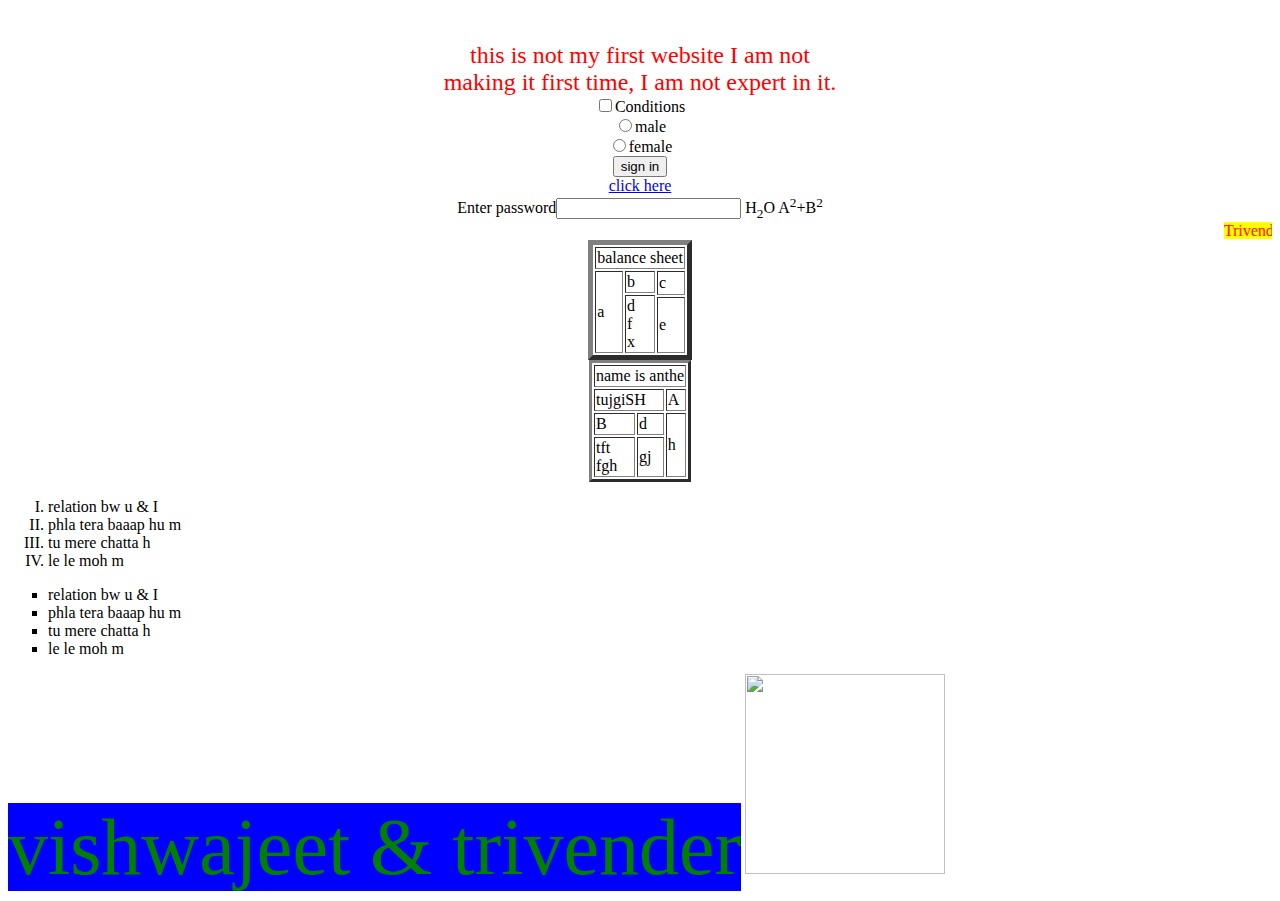
==== index.html @ 3b03726e "added a new file, you must read" ====
<html>
<head>
    <title>
        https://www.kholkrdegi.com
    </title>
</head>
<br bgcolor="gray" topmargin="100px" >

    <p align="center" >
        <font color="red" face="Harlow Solid" size="5">this is not my first website I am  not</br> making it first time, I am not expert in it.</font>
    </br><input type="checkbox" name="c1" value="conditions">Conditions
    </br><input type="radio" name="r1" value="male">male
    </br><input type="radio" name="r1" value="female">female
    </br><a href="https://m.facebook.com"><input type="submit" name="s1" value="sign in"></a>
    </br><a href="https://m.facebook.com">click here</a>
    </br>Enter password<input type="password" name="t1" value="">
    H<sub>2</sub>O
    A<sup>2</sup>+B<sup>2</sup>
</br>
    <marquee direction="alternate" ><font color="red" style="background:yellow">Trivender Sandeep ka baap h</font></marquee>

<table border="5">
    <tr>
        <td colspan="3">
            balance sheet
        </td>
    </tr>
    <tr>
        <td rowspan="3">
            a
        </td>
        <td>
            b
        </td>
        <td rowspan="2">
            c
        </td>
    </tr>
    <tr>
        <td rowspan="2">
            d
           </br> f
            </br>x
        </td>
    </tr>
    <tr>
        <td>
            e
        </td>
    </tr>
    

</table>

<table border="3">
    <tr>
        <td colspan="3">name is anthe</td>
    </tr>
    <tr>
        <td colspan="2">tujgiSH</td>
        <td>A</td>
    </tr>
    <tr>
        <td>B</td>
        <td>d</td>
        <td rowspan="3">h</td>
    </tr>
    <tr>
        <td rowspan="2">tft</br>fgh</td>
        <td rowspan="2">gj</td>
    
    </tr>

</table>


    </p>
    <ol type="I">
        <li >relation bw u & I</li >
        <li>phla tera baaap hu m</li>
        <li>tu mere chatta h</li>
        <li>le le moh m</li>
    </ol>
    <ul type="square">
        <li >relation bw u & I</li >
        <li>phla tera baaap hu m</li>
        <li>tu mere chatta h</li>
        <li>le le moh m</li>
    </ul> 
<span style="background-color:blue;color:green;font-size:80px">vishwajeet & trivender</span>
<img src="D:\Camera/IMG_20190405_140138.jpg" hight="100px" width="200px"

</body>
</html>
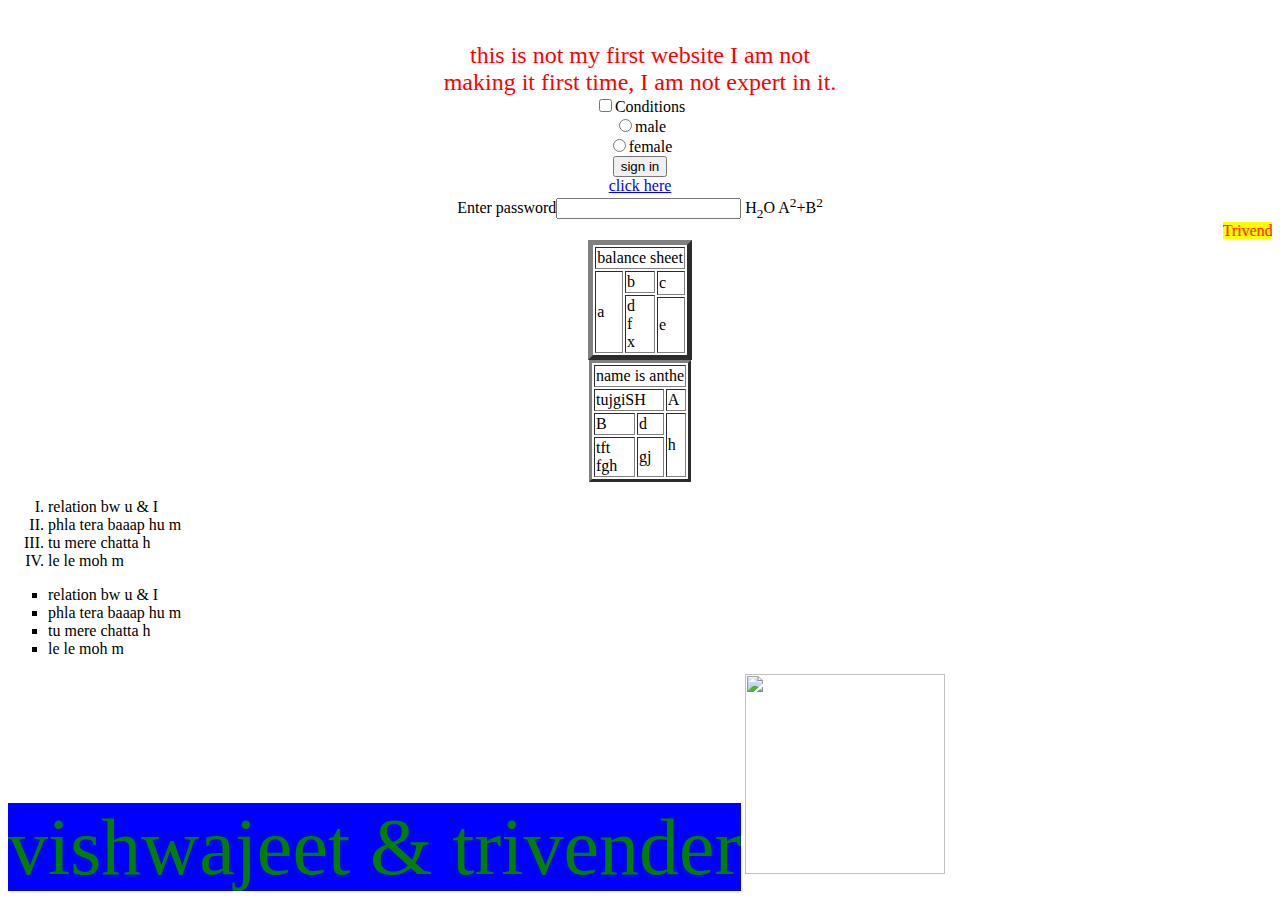
==== commit 13312cf4: "Update index.html" ====
--- a/index.html
+++ b/index.html
@@ -1,7 +1,7 @@
 <html>
 <head>
     <title>
-        https://www.kholkrdegi.com
+        https://www.new_to_here.com
     </title>
 </head>
 <br bgcolor="gray" topmargin="100px" >
@@ -91,4 +91,4 @@
 <img src="D:\Camera/IMG_20190405_140138.jpg" hight="100px" width="200px"
 
 </body>
-</html>+</html>
